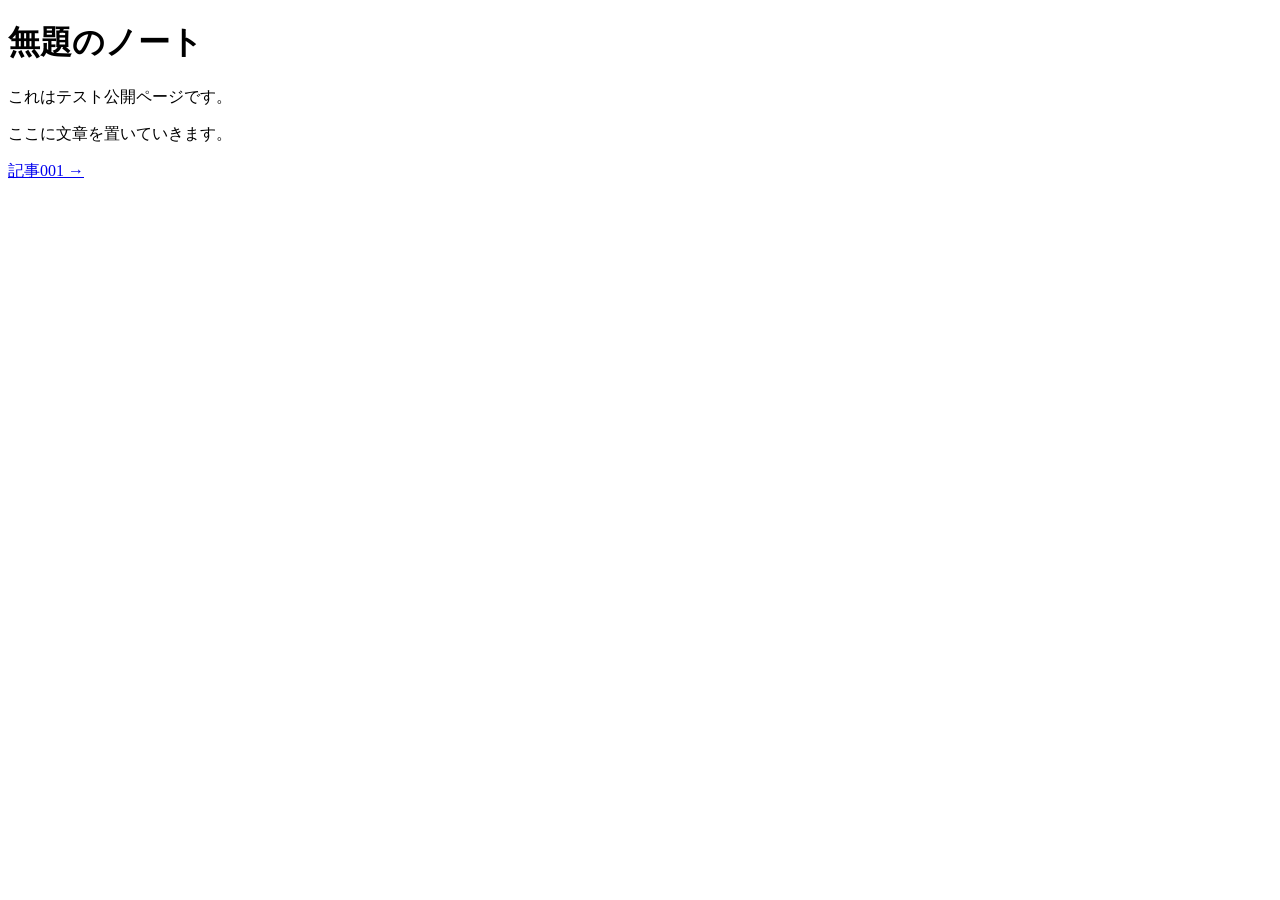
==== index.html @ b2266d77 "Create index.html Test - first page." ====
<!DOCTYPE html>
<html lang="ja">
<head>
  <meta charset="UTF-8">
  <title>無題のノート</title>
  <meta name="viewport" content="width=device-width, initial-scale=1">
  <link rel="stylesheet" href="style.css">
</head>
<body>
  <h1>無題のノート</h1>

  <p>これはテスト公開ページです。</p>
  <p>ここに文章を置いていきます。</p>

  <p><a href="post001.html">記事001 →</a></p>
</body>
</html>
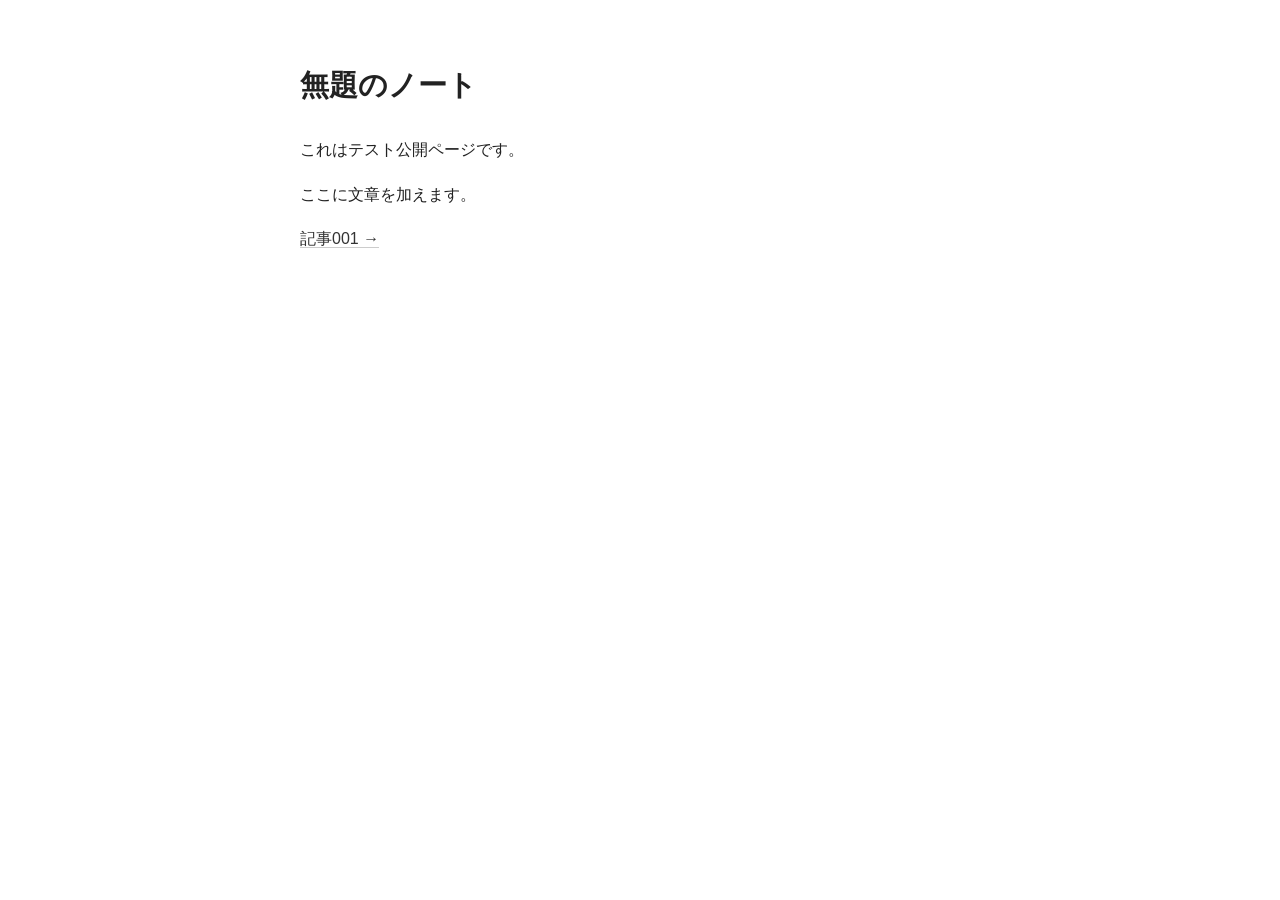
==== commit 3d38b9dc: "Update index.html The first page here." ====
--- a/index.html
+++ b/index.html
@@ -10,7 +10,7 @@
   <h1>無題のノート</h1>
 
   <p>これはテスト公開ページです。</p>
-  <p>ここに文章を置いていきます。</p>
+  <p>ここに文章を加えます。</p>
 
   <p><a href="post001.html">記事001 →</a></p>
 </body>
--- a/style.css
+++ b/style.css
@@ -0,0 +1,22 @@
+body {
+  width: 680px;
+  margin: 60px auto;
+  font-family: "Yu Gothic", -apple-system, BlinkMacSystemFont, "Segoe UI", sans-serif;
+  line-height: 1.8;
+  color: #222;
+}
+
+h1 {
+  font-size: 1.8rem;
+  margin-bottom: 1.5rem;
+}
+
+a {
+  color: #333;
+  text-decoration: none;
+  border-bottom: 1px solid #ccc;
+}
+
+a:hover {
+  border-bottom-color: #333;
+}
